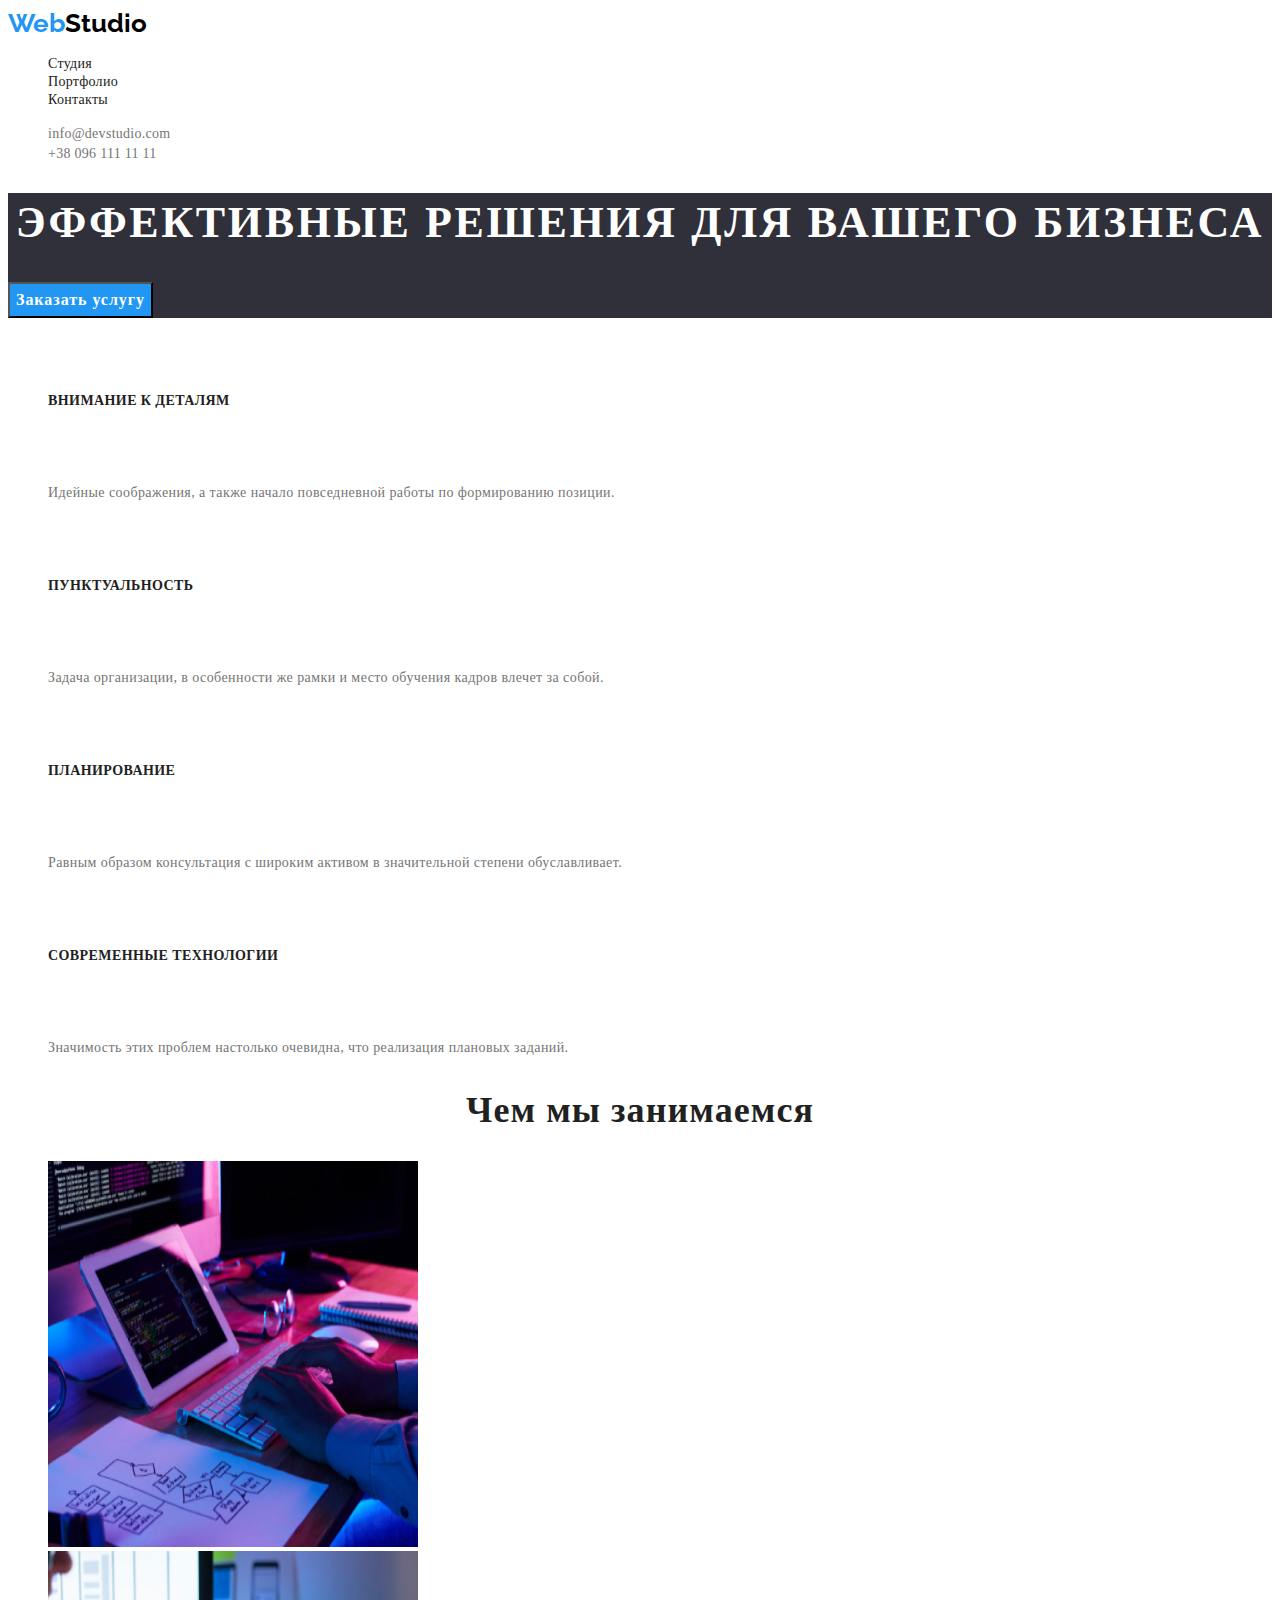
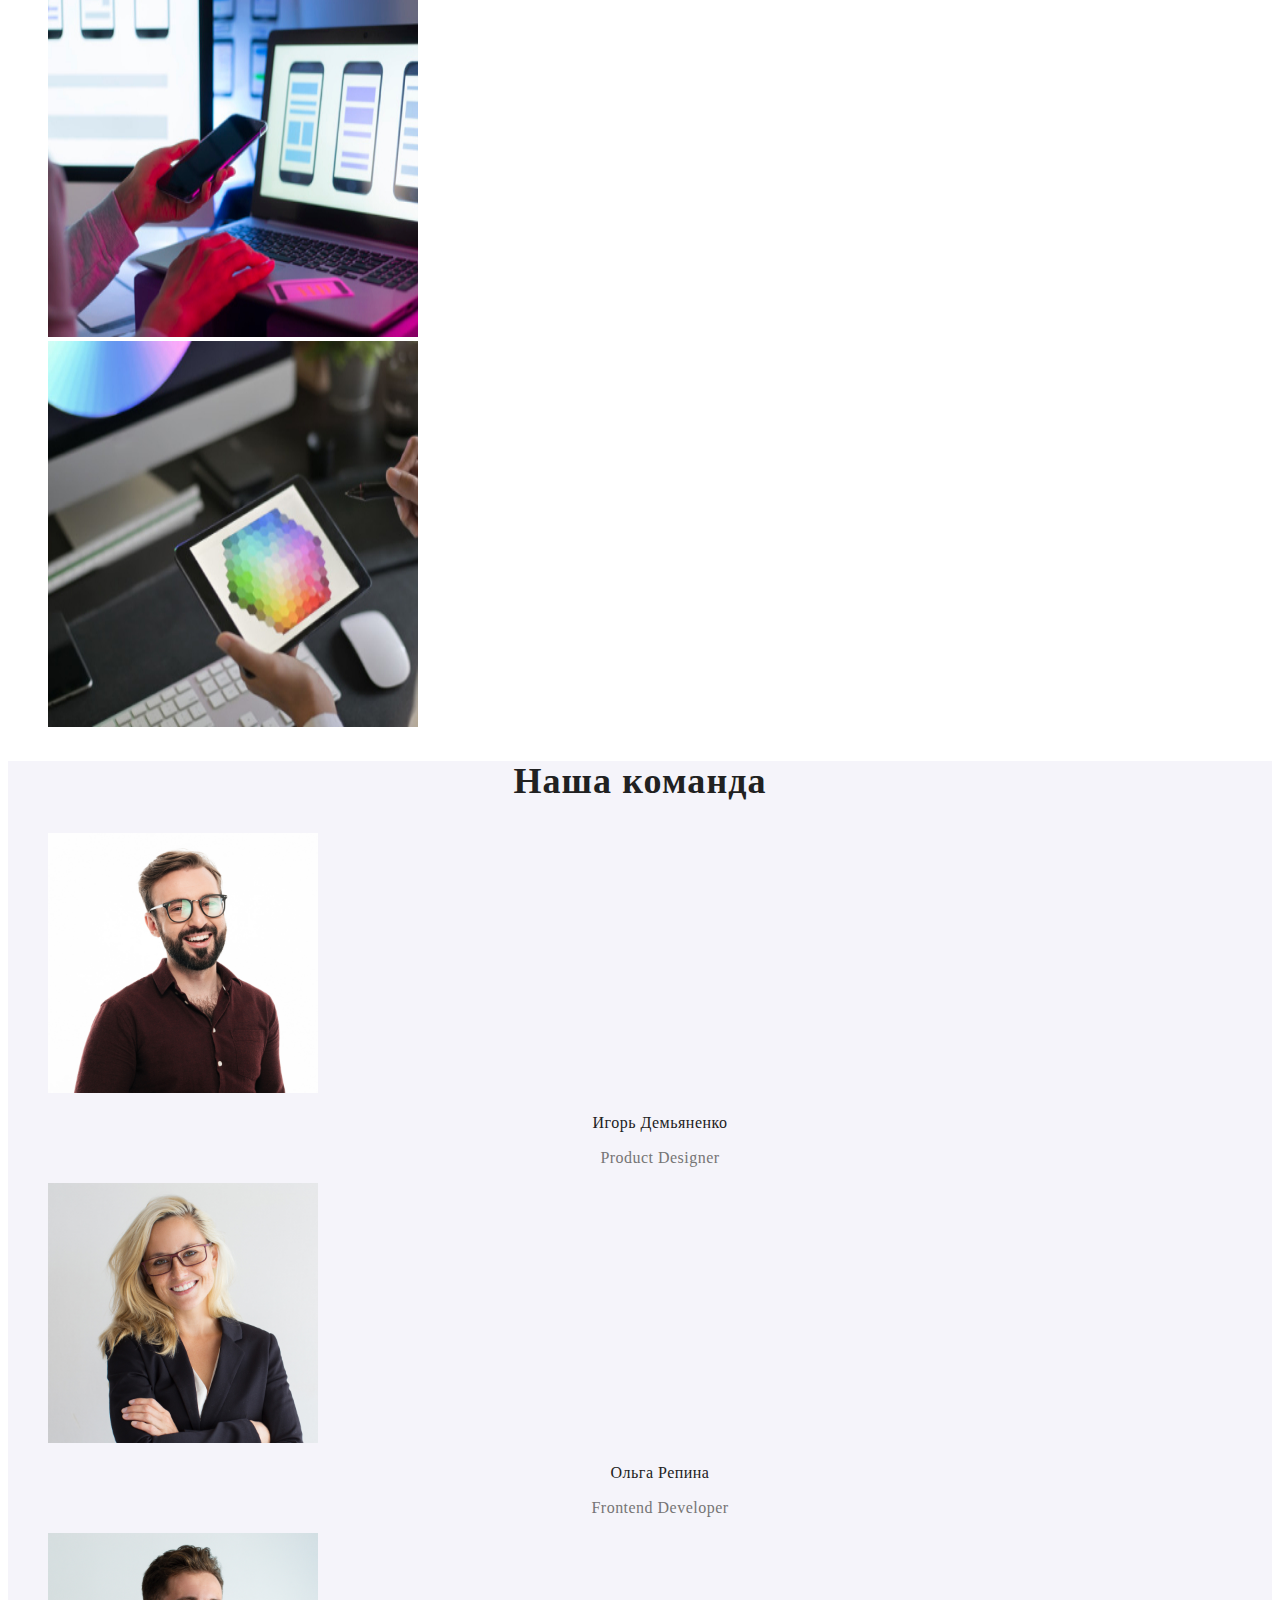
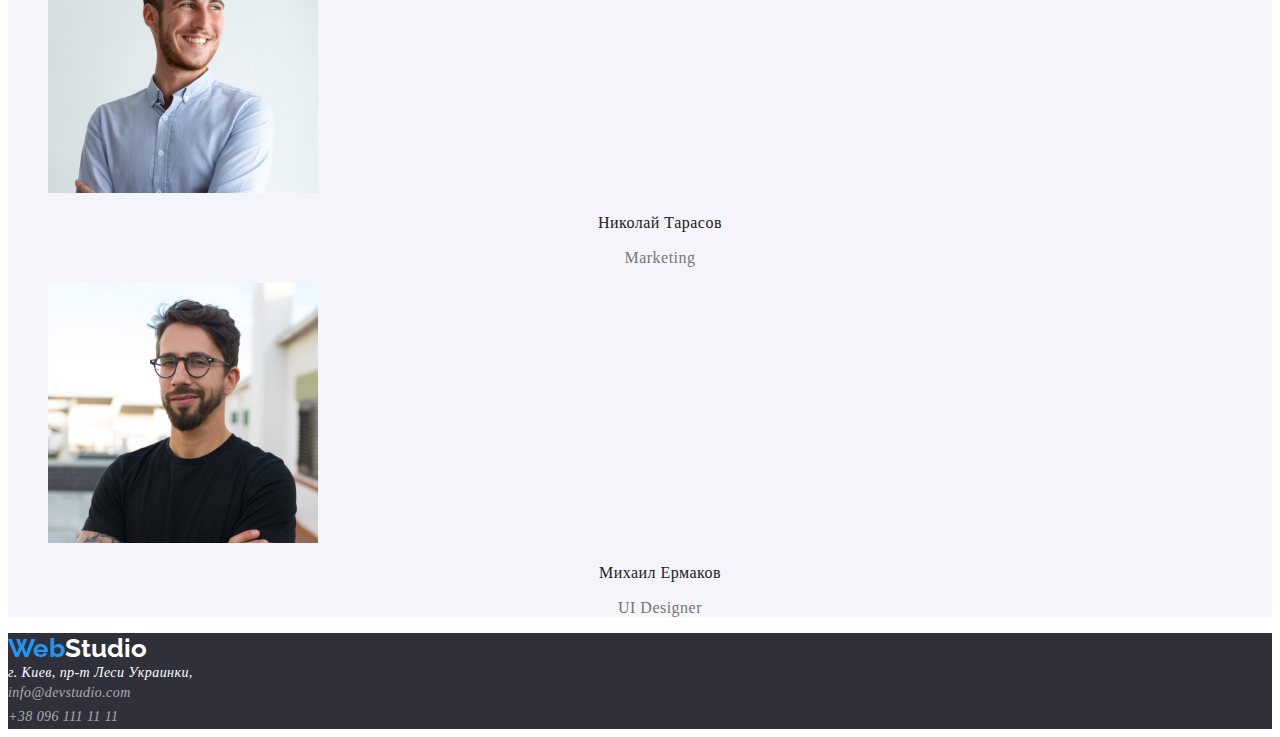
==== index.html @ d946d2fd "styles for index" ====
<!DOCTYPE html>
<html lang="ru">
<head>
    <meta charset="UTF-8" />
    <meta http-equiv="X-UA-Compatible" content="IE=edge" />
    <meta name="viewport" content="width=device-width, initial-scale=1.0" />
    <title>Document</title>
    <link rel="stylesheet" href="link rel="preconnect href="https://fonts.googleapis.com">
    <link rel="preconnect" href="https://fonts.gstatic.com" crossorigin>
    <link href="https://fonts.googleapis.com/css2?family=Raleway:wght@700&family=Roboto:wght@400;500;700;900&display=swap" rel="stylesheet">
    <link rel="stylesheet" href="./css/styles.css">
</head>
<body>
    <!--header-->
    <header class="header-navigation">
    <nav>
        <a class="header-logo link" href="/">
            <span class="header-logo-web">Web</span><span class="header-logo-studio">Studio</span></a>
        <ul class="header-list list">
            <li class="header-item"><a class="header-link link" href="">Студия</a></li>
            <li class="header-item"><a class="header-link link" href="./portfolio.html">Портфолио</a></li>
            <li class="header-item"><a class="header-link link" href="">Контакты</a></li>
        </ul>
    </nav> 
    <ul>
        <li class="list"><a href="info@devstudio.com" class="link header-mail">info@devstudio.com</a></li>
        <li class="list"><a href="tel:++380961111111" class="link header-tel">+38 096 111 11 11</a></li>
    </ul>
    </header>
    <!--main-->
    <main>
        <!--hero-->
        <section class="hero">
            <h1 class="hero-title">Эффективные решения для вашего бизнеса</h1>
            <button type="button" class="hero-btn">Заказать услугу</button>
        </section>
        <!--about-->
        <section class="about">
            <h2 class="visually-hidden">Лучшая web компания Киева</h2>
            <ul class="about-list, list">
                <li>
                    <h3 class="about-item-title">Внимание к деталям</h3>
                    <p class="about-item-text">Идейные соображения, а также начало повседневной работы по формированию позиции.</p>
                </li>
                <li>
                    <h3 class="about-item-title">Пунктуальность</h3>
                    <p class="about-item-text">Задача организации, в особенности же рамки и место обучения кадров влечет за собой.</p></li>
                <li><h3 class="about-item-title">Планирование</h3>
                    <p class="about-item-text">Равным образом консультация с широким активом в значительной степени обуславливает.</p></li>
                <li><h3 class="about-item-title">Современные технологии</h3>
                    <p class="about-item-text">Значимость этих проблем настолько очевидна, что реализация плановых заданий.</p></li>
            </ul>
        </section>
        <!--job-->
        <section class="job">
            <h2 class="second-title">Чем мы занимаемся</h2>
            <ul class="list">
                <li><img src="./images/img1.jpg" alt="набор текста на клавиатуре" width="370" height="386"></li>
                <li><img src="./images/box_2.jpg" alt="поиск в телефоне" width="370" height="386"></li>
                <li><img src="./images/box_3.jpg" alt="выбор цвета" width="370" height="386"></li>
            </ul>
        </section>
        <!--our team-->
        <section class="team">
            <h2 class="second-title">Наша команда</h2>
            <ul class="list">
                <li><img src="./images/img.jpg" alt="Игорь Демьяненко" width="270" height="260">
                    <h3 class="team-item-name">Игорь Демьяненко</h3>
                    <p lang="en" class="team-item-occupation">Product Designer</p>
                </li>
                <li><img src="./images/img2.jpg" alt="Ольга Репина" width="270" height="260" class="team-img">
                    <h3 class="team-item-name">Ольга Репина</h3>
                    <p lang="en" class="team-item-occupation">Frontend Developer</p>
                </li>
                <li><img src="./images/img3.jpg" alt="Николай Тарасов" width="270" height="260" class="team-img">
                    <h3 class="team-item-name">Николай Тарасов</h3>
                    <p lang="en" class="team-item-occupation">Marketing</p>
                </li>
                <li><img src="./images/img4.jpg" alt="Михаил Ермаков" width="270" height="260" class="team-img">
                    <h3 class="team-item-name">Михаил Ермаков</h3>
                    <p lang="en" class="team-item-occupation">UI Designer</p>
                </li>
            </ul>
        </section>   
    </main>
    <!--footer-->
    <footer class="footer">
        <a class="footer-logo link" href="/">
            <span class="footer-logo-web">Web</span><span class="footer-logo-studio">Studio</span></a>
    <address class="footer-addres"> 
        <a href="https://goo.gl/maps/CzD2CsyNjKXHCDds6" target="_blank" rel="noopener noreferrer" class="footer-contact link">г. Киев, пр-т Леси Украинки,<br /></a>
        <a href="info@devstudio.com" class="footer-mail link">info@devstudio.com</a><br />
        <a href="tel:++380961111111" class="footer-tel link">+38 096 111 11 11</a>
    </address>
    </footer>
</body>
</html>
---- css/styles.css ----
:root {
  --main-title-color: #ffffff;
  --second-title-color: #212121;
  --first-text-color: #757575;
  --accent-color: #2196F3;
  --background-color: #2F303A;
  --footer-adress: rgba(255, 255, 255, 0.6);
}

body {
  font: "roboto", sans-serif;
}

.list {
  list-style: none;
}

.link {
  text-decoration: none; 
}

/* ------------GENERAL SELECTION------------- */

.second-title {
  font-weight: 700;
  font-size: 36px;
  line-height: 1.16;
  text-align: center;
  letter-spacing: 0.03em;
  color: var(--second-title-color);
}

/* ------------HEADER------------- */

.header-navigation {
  background-color: var(--main-title-color);
}

.header-logo {
  font-family: Raleway;
  font-style: normal;
  font-weight: 700;
  font-size: 26px;
}

.header-logo-web {
  color: var(--accent-color);
}

.header-logo-studio {
  color: black;
}

.header-link {
  font-weight: 500;
  font-size: 14px;
  line-height: 1,14;
  letter-spacing: 0.02em;
  color: var(--second-title-color)
}

.header-link:hover, .header-link:focus {
  color: var(--accent-color)
}

.header-mail {
  font-weight: 500;
  font-size: 14px;
  line-height: 1.33;
  letter-spacing: 0.02em;
  color: var(--first-text-color)
}

.header-tel {
  font-weight: 500;
  font-size: 14px;
  line-height: 1.33;
  letter-spacing: 0.02em;
  color: var(--first-text-color) }

.header-mail:hover, .header-mail:focus,
.header-tel:hover, .header-tel:focus
{
  color:var(--accent-color)
}

/* ------------HERO------------- */

.hero {
  background-color:var(--background-color)
}

.hero-title {
  font-weight: 900;
  font-size: 44px;
  line-height: 1.36;
  text-align: center;
  letter-spacing: 0.06em;
  text-transform: uppercase;
  color: var(--main-title-color);
}

.hero-btn {
  font-family: inherit;
  background-color: var(--accent-color);
  font-weight: 700;
  font-size: 16px;
  line-height: 1.87;
  display: flex;
  align-items: center;
  text-align: center;
  letter-spacing: 0.06em;
  color: var(--main-title-color);
}

/* ------------ABOUT------------- */

.about {
  background-color: var(--main-title-color)
}

.visually-hidden {
  position: absolute;
  white-space: nowrap;
  width: 1px;
  height: 1px;
  overflow: hidden;
  border: 0;
  padding: 0;
  clip: rect(0 0 0 0);
  clip-path: inset(50%);
  margin: -1px;
}

.about-list {
  position: absolute;
  width: 270px;
  height: 101px;
  left: 215px;
  top: 774px;
}

.about-item-title {
  font-weight: 700;
  font-size: 14px;
  line-height: 9.5;
  letter-spacing: 0.03em;
  text-transform: uppercase;
  color: var(--second-title-color)
}

.about-item-text {
  font-size: 14px;
  line-height: 1.71;
  letter-spacing: 0.03em;
  color: var(--first-text-color)
}

/* ------------JOB------------- */
.job {
  background-color: var(--main-title-color)
}

/* ------------OUR TEAM------------- */

.team {
  background-color: #F5F4FA;
}

.team-item-name {
  font-weight: 500;
  font-size: 16px;
  line-height: 1.19;
  text-align: center;
  letter-spacing: 0.03em;
  color: var(--second-title-color);
}

.team-item-occupation {
  font-size: 16px;
  line-height: 1.19;
  text-align: center;
  letter-spacing: 0.03em;
  color: var(--first-text-color);
}
/* ------------FOOTER------------- */

.footer {
  background: var(--background-color)
}

.footer-logo {
  font-family: Raleway;
  font-style: normal;
  font-weight: 700;
  font-size: 26px;
}

.footer-logo-web {
  color: var(--accent-color)
}

.footer-logo-studio {
  color:var(--main-title-color)
}

.footer-adress {
  position: absolute;
  width: 231px;
  height: 81px;
  left: 215px;
  top: 2208px;
}

.footer-contact {
  font-size: 14px;
  line-height: 1.71px;
  letter-spacing: 0.03em;
  color: var(--main-title-color)
}

.footer-mail, .footer-tel {
  font-size: 14px;
  line-height: 24px;
  letter-spacing: 0.03em;
  color: var(--footer-adress)
}
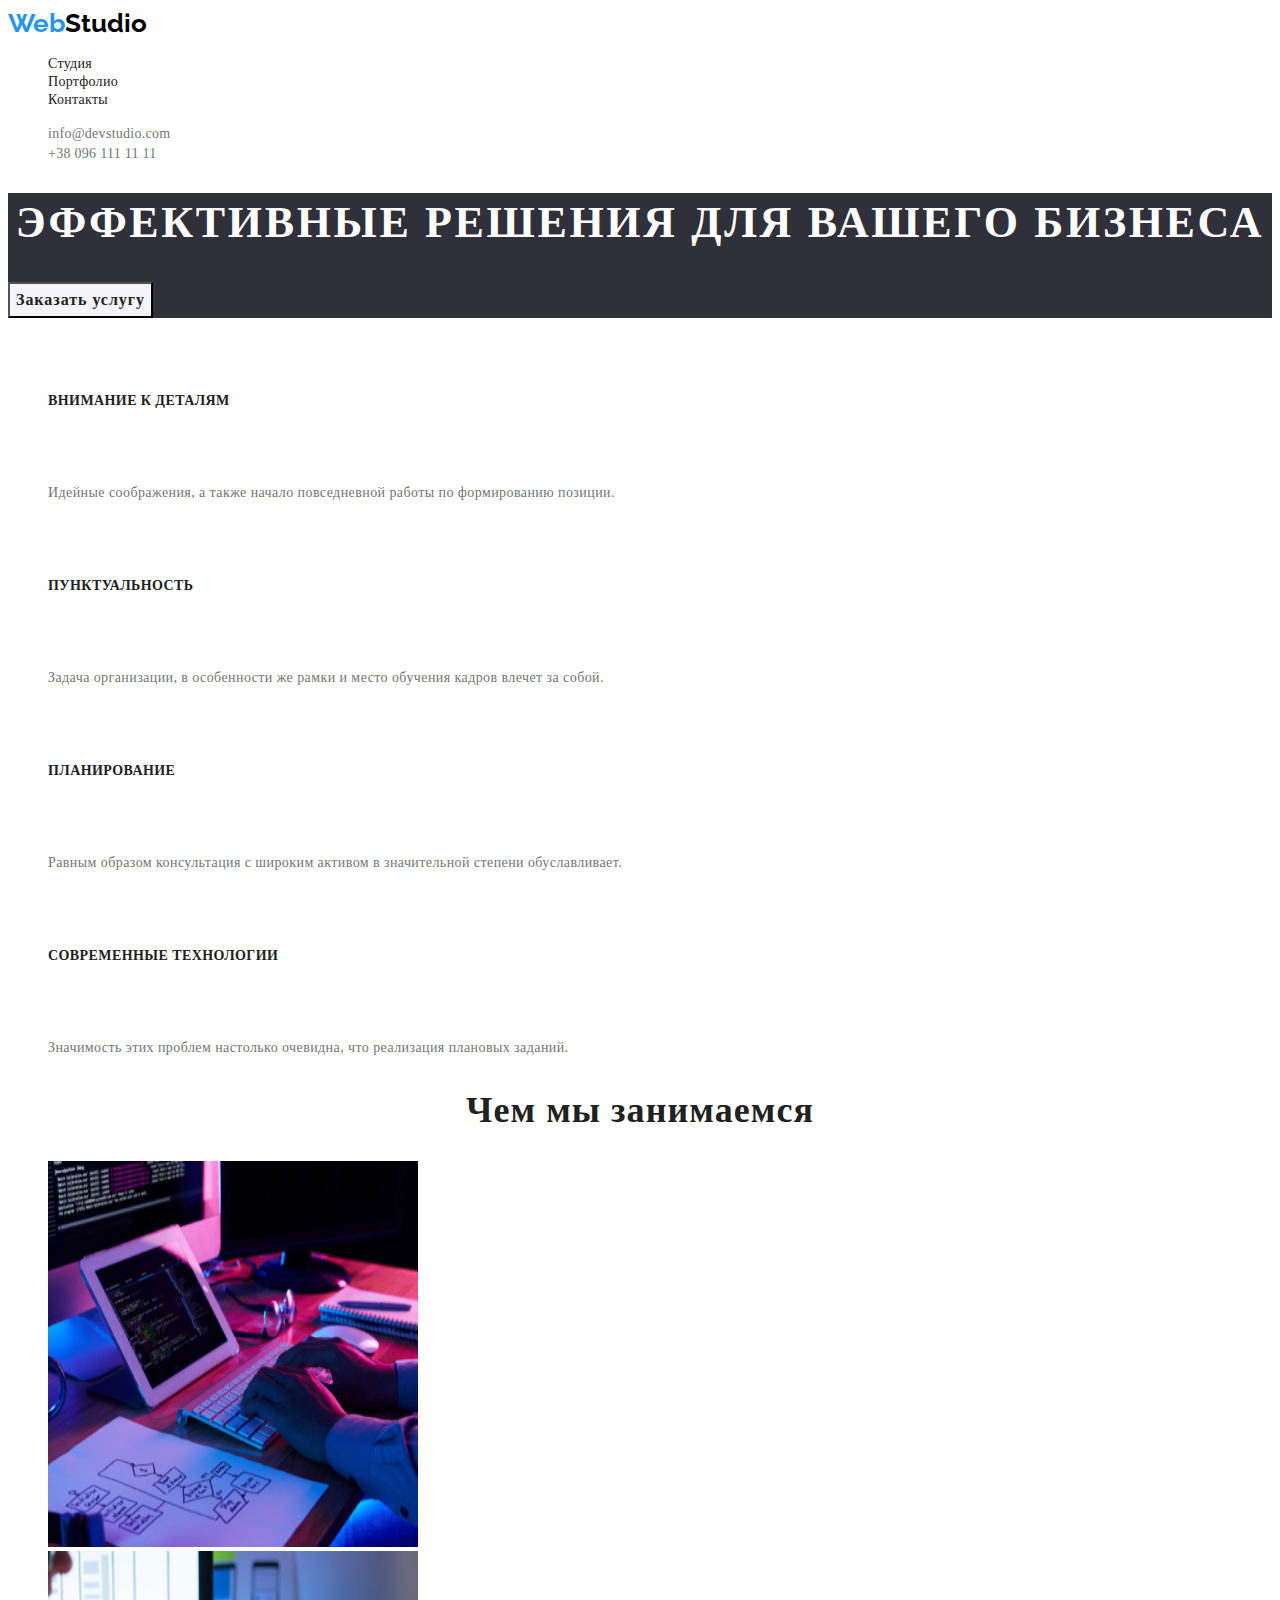
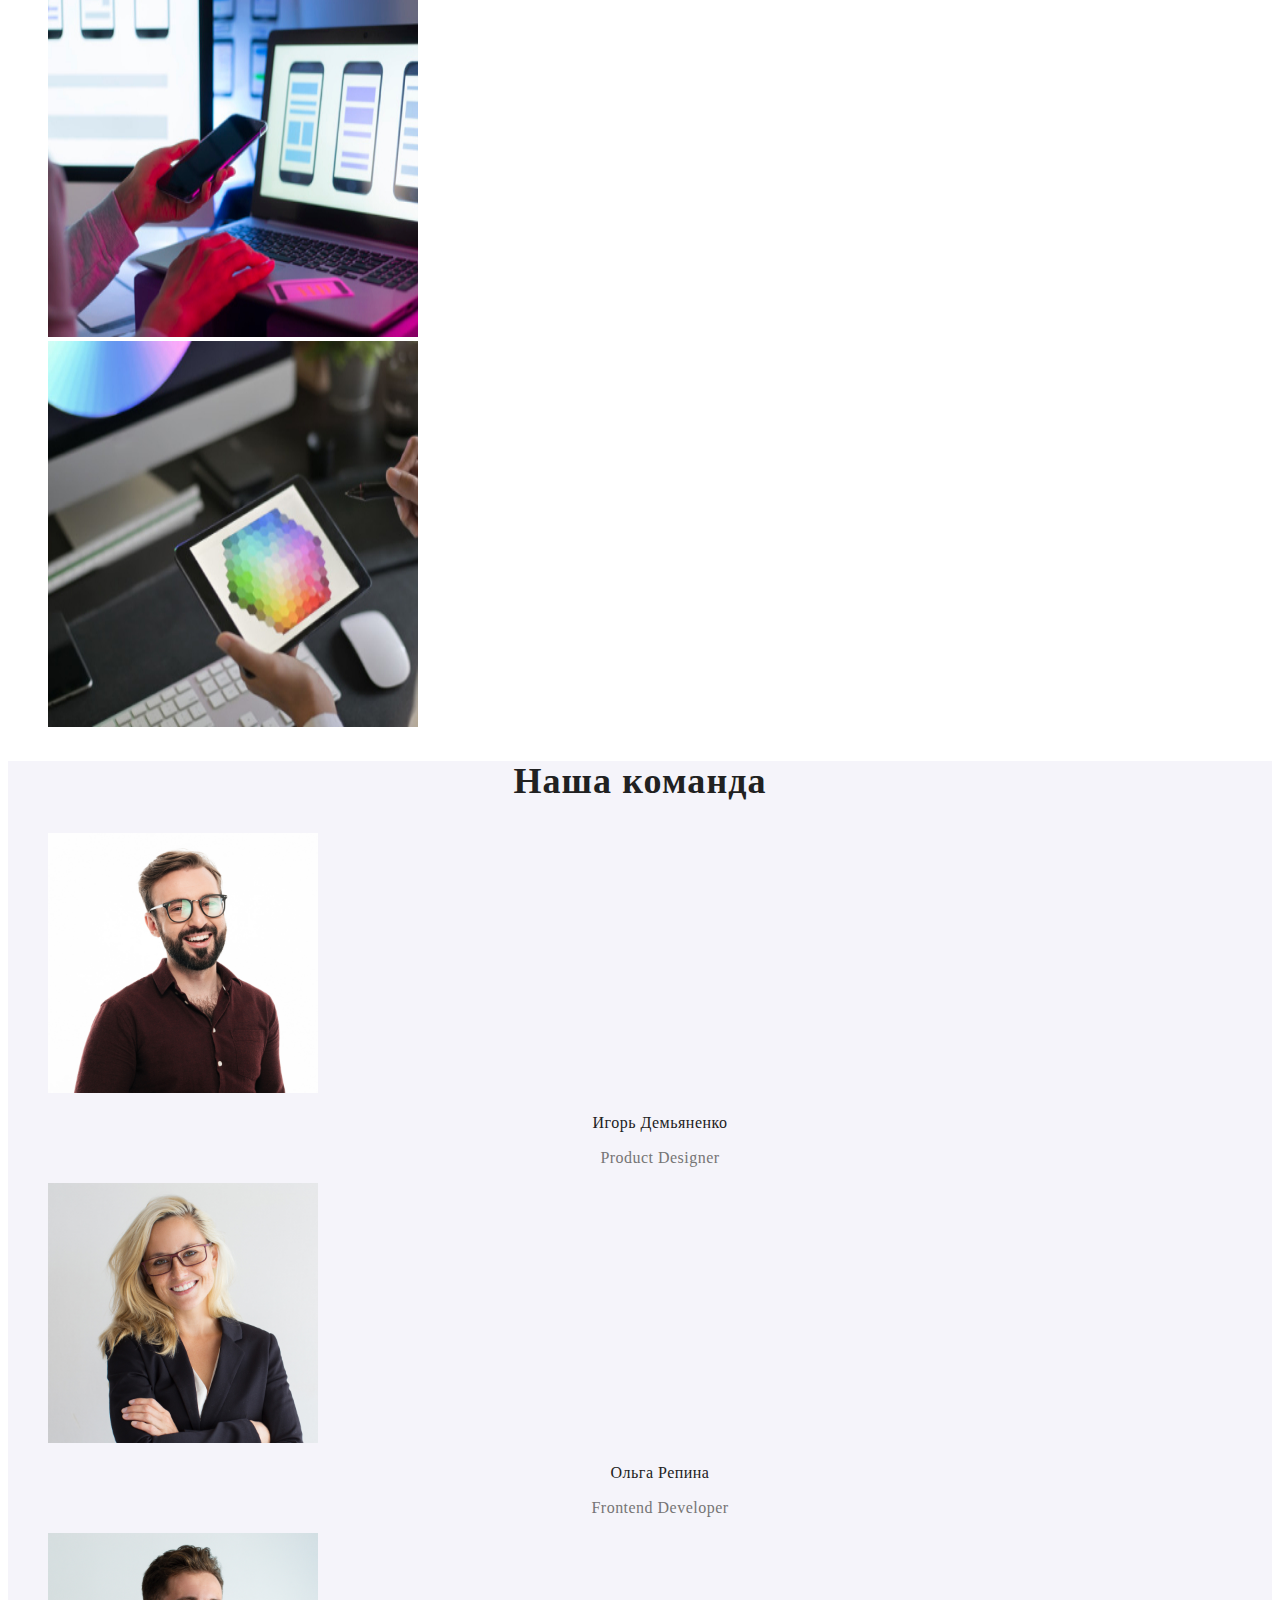
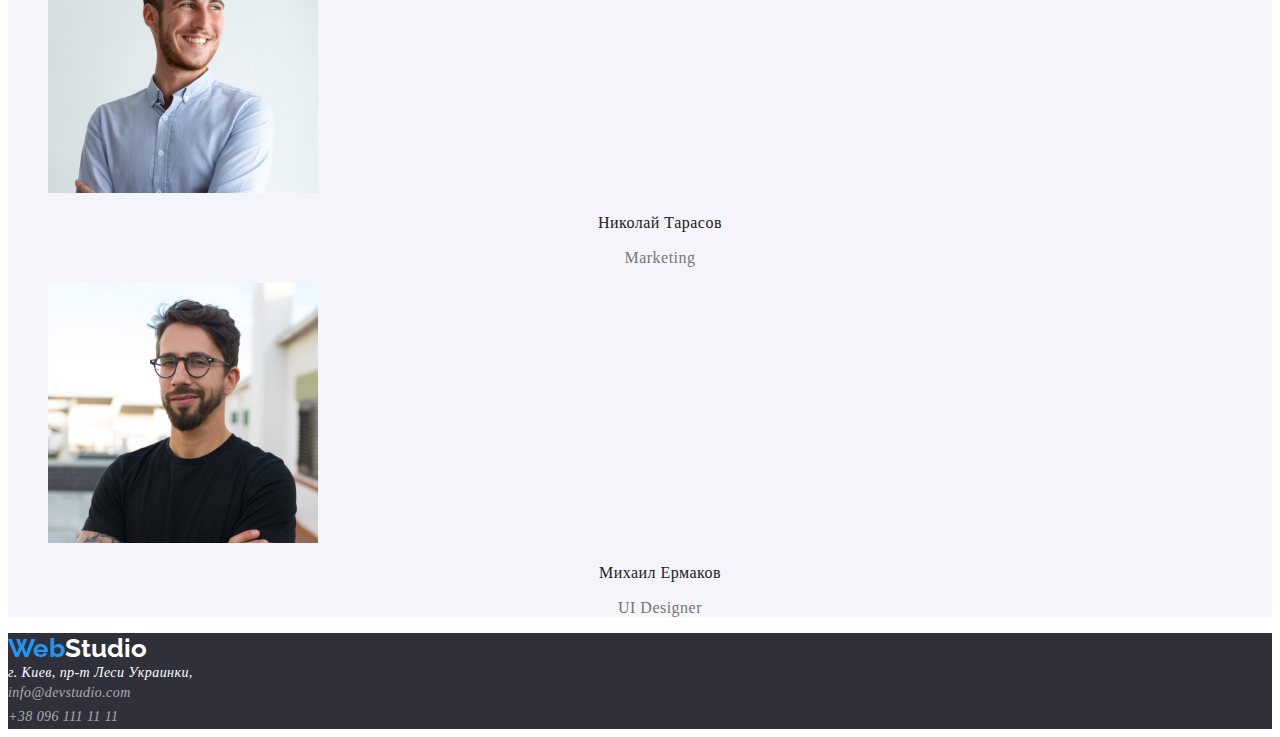
==== commit 32b673ed: "valid changes" ====
--- a/index.html
+++ b/index.html
@@ -1,14 +1,16 @@
 <!DOCTYPE html>
 <html lang="ru">
-<head>
-    <meta charset="UTF-8" />
-    <meta http-equiv="X-UA-Compatible" content="IE=edge" />
-    <meta name="viewport" content="width=device-width, initial-scale=1.0" />
-    <title>Document</title>
-    <link rel="stylesheet" href="link rel="preconnect href="https://fonts.googleapis.com">
-    <link rel="preconnect" href="https://fonts.gstatic.com" crossorigin>
-    <link href="https://fonts.googleapis.com/css2?family=Raleway:wght@700&family=Roboto:wght@400;500;700;900&display=swap" rel="stylesheet">
-    <link rel="stylesheet" href="./css/styles.css">
+    <head>
+        <meta charset="UTF-8" />
+        <meta http-equiv="X-UA-Compatible" content="IE=edge" />
+        <meta name="viewport" content="width=device-width, initial-scale=1.0" />
+        <title>WebStudio</title>
+        <link rel="preconnect" href="https://fonts.googleapis.com">
+        <link rel="preconnect" href="https://fonts.gstatic.com" crossorigin="" />
+        <link 
+            href="https://fonts.googleapis.com/css2?family=Raleway:wght@700&family=Roboto:wght@400;500;700;900&display=swap"
+            rel="stylesheet" />
+        <link rel="stylesheet" href="./css/styles.css">
 </head>
 <body>
     <!--header-->
@@ -17,7 +19,7 @@
         <a class="header-logo link" href="/">
             <span class="header-logo-web">Web</span><span class="header-logo-studio">Studio</span></a>
         <ul class="header-list list">
-            <li class="header-item"><a class="header-link link" href="">Студия</a></li>
+            <li class="header-item"><a class="header-link link" href="./index.html">Студия</a></li>
             <li class="header-item"><a class="header-link link" href="./portfolio.html">Портфолио</a></li>
             <li class="header-item"><a class="header-link link" href="">Контакты</a></li>
         </ul>
--- a/css/styles.css
+++ b/css/styles.css
@@ -110,7 +110,13 @@
   align-items: center;
   text-align: center;
   letter-spacing: 0.06em;
-  color: var(--main-title-color);
+  color: var(--second-title-color);
+  background-color: #F5F4FA;
+}
+
+.hero-btn:active {
+  color:var(--main-title-color);
+  background-color: var(--accent-color);
 }
 
 /* ------------ABOUT------------- */
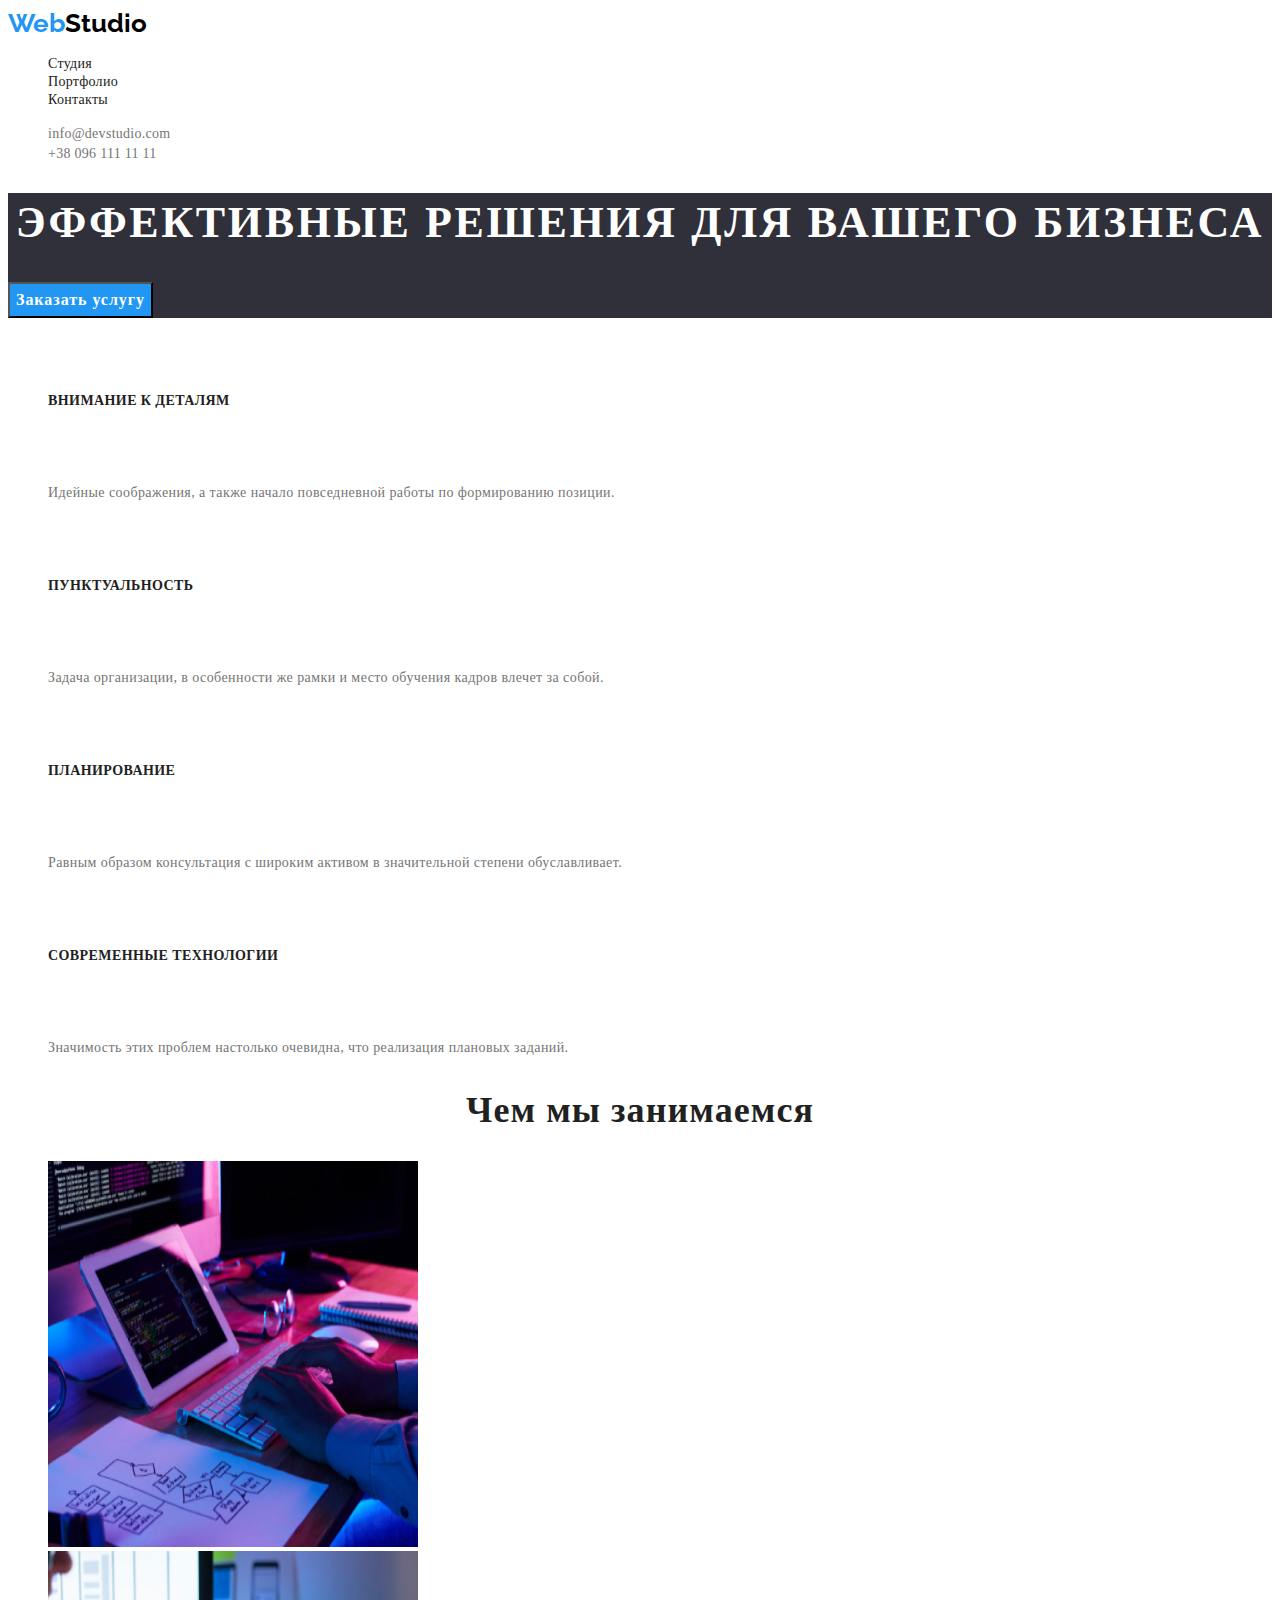
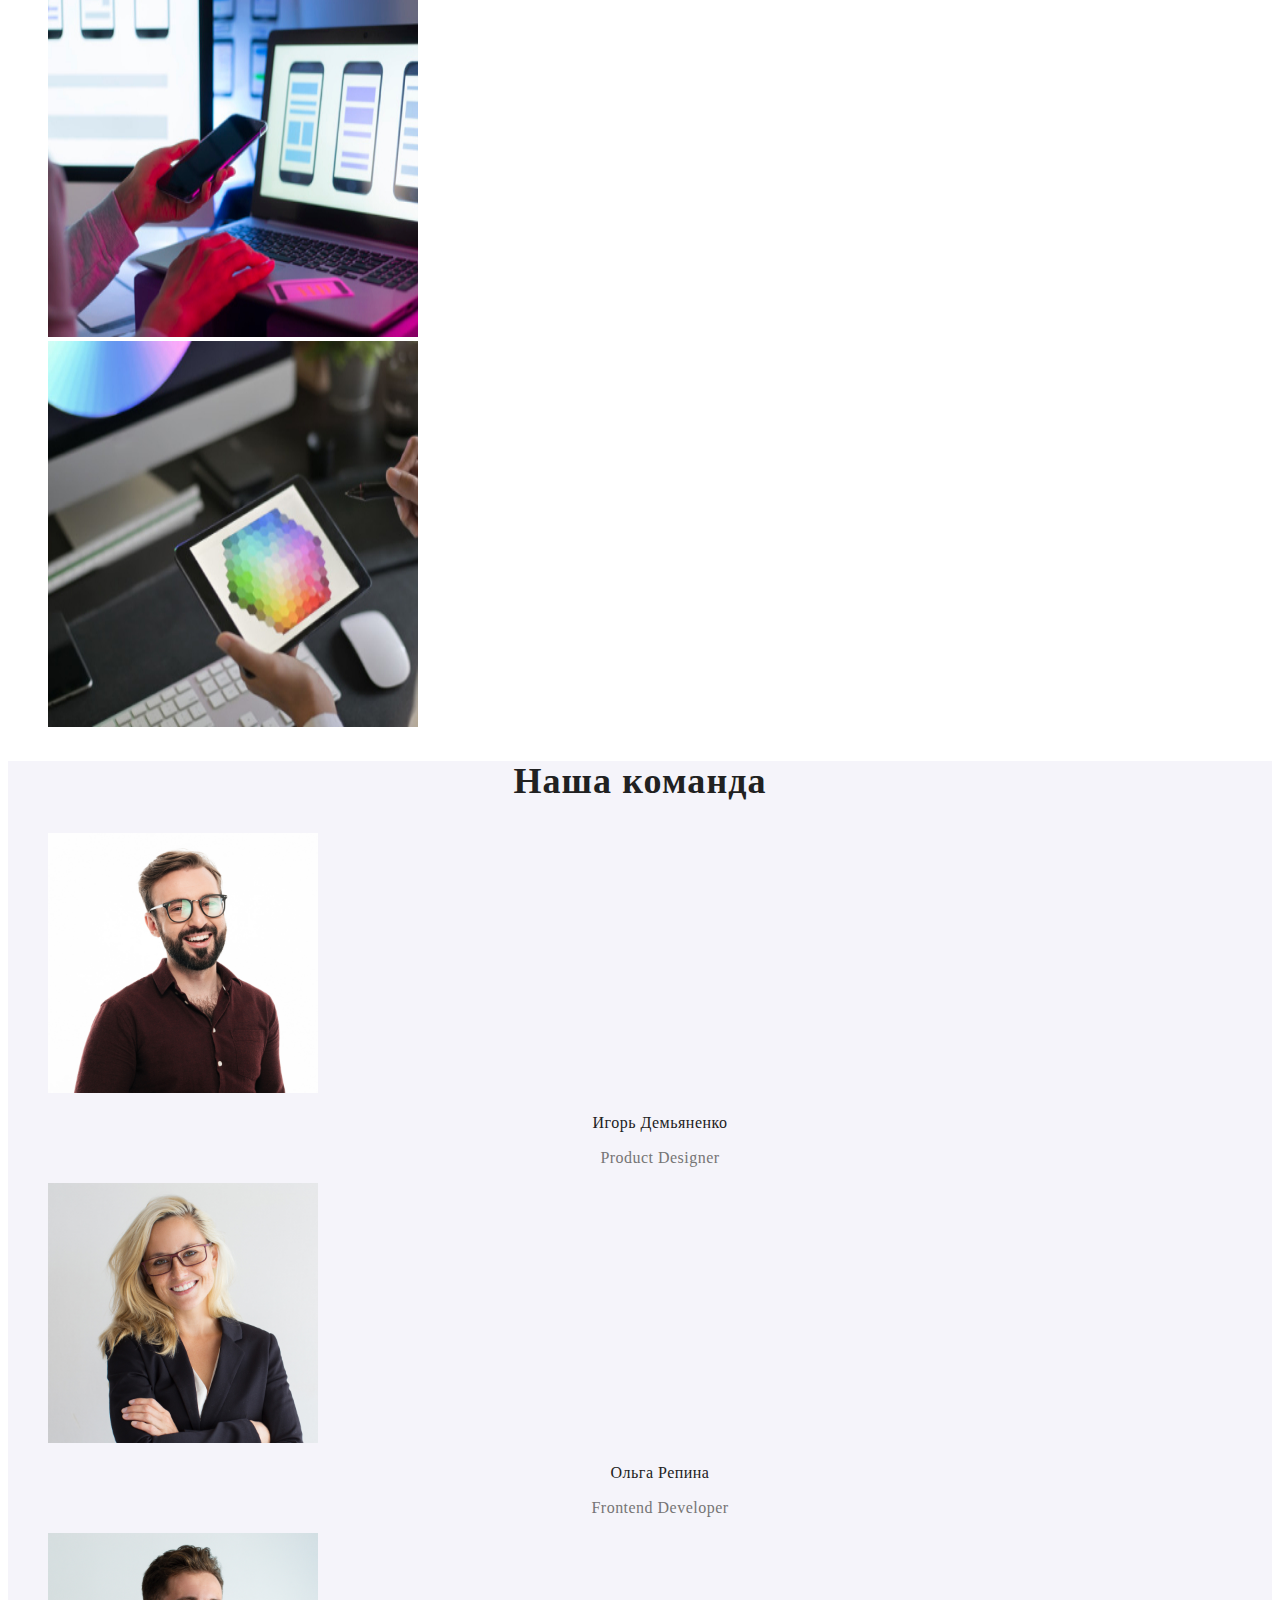
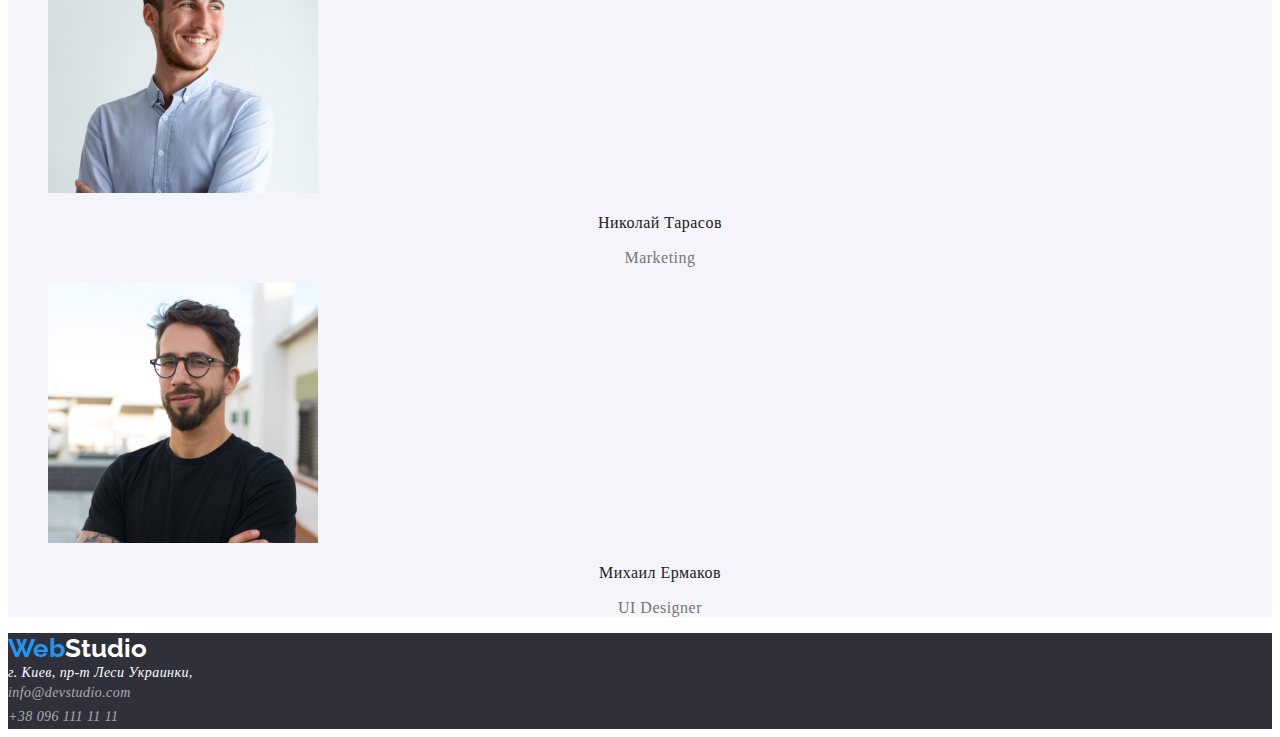
==== commit 57d7ea07: "logo link" ====
--- a/index.html
+++ b/index.html
@@ -16,7 +16,7 @@
     <!--header-->
     <header class="header-navigation">
     <nav>
-        <a class="header-logo link" href="/">
+        <a class="header-logo link" href="./index.html">
             <span class="header-logo-web">Web</span><span class="header-logo-studio">Studio</span></a>
         <ul class="header-list list">
             <li class="header-item"><a class="header-link link" href="./index.html">Студия</a></li>
@@ -87,7 +87,7 @@
     </main>
     <!--footer-->
     <footer class="footer">
-        <a class="footer-logo link" href="/">
+        <a class="footer-logo link" href="./index.html">
             <span class="footer-logo-web">Web</span><span class="footer-logo-studio">Studio</span></a>
     <address class="footer-addres"> 
         <a href="https://goo.gl/maps/CzD2CsyNjKXHCDds6" target="_blank" rel="noopener noreferrer" class="footer-contact link">г. Киев, пр-т Леси Украинки,<br /></a>
--- a/css/styles.css
+++ b/css/styles.css
@@ -9,6 +9,7 @@
 
 body {
   font: "roboto", sans-serif;
+  color: #212121;
 }
 
 .list {
@@ -110,13 +111,9 @@
   align-items: center;
   text-align: center;
   letter-spacing: 0.06em;
-  color: var(--second-title-color);
-  background-color: #F5F4FA;
-}
-
-.hero-btn:active {
   color:var(--main-title-color);
   background-color: var(--accent-color);
+  cursor: pointer;
 }
 
 /* ------------ABOUT------------- */
@@ -231,3 +228,43 @@
   letter-spacing: 0.03em;
   color: var(--footer-adress)
 }
+
+/* ------------PORTFOLIO------------- */
+.portfolio-btn {
+}
+
+.portfolio-btn-item {
+  font-weight: 500;
+  font-size: 16px;
+  line-height: 1.62;
+  text-align: center;
+  letter-spacing: 0.03em;
+  color: var(--second-title-color)
+}
+
+.portfolio-btn-item {
+  cursor: pointer;
+}
+
+.portfolio-btn-item:hover, 
+.portfolio-btn-item:focus
+{
+  color:var(--main-title-color);
+  background-color: var(--accent-color);
+}
+
+.portfolio-item-title {
+  font-weight: 700;
+  font-size: 18px;
+  line-height: 2;
+  letter-spacing: 0.06em;
+  color: var(--second-title-color)
+}
+
+.portfolio-item-text {
+  font-size: 16px;
+  line-height: 30px;
+  letter-spacing: 0.03em;
+  color: var(--first-text-color)
+}
+
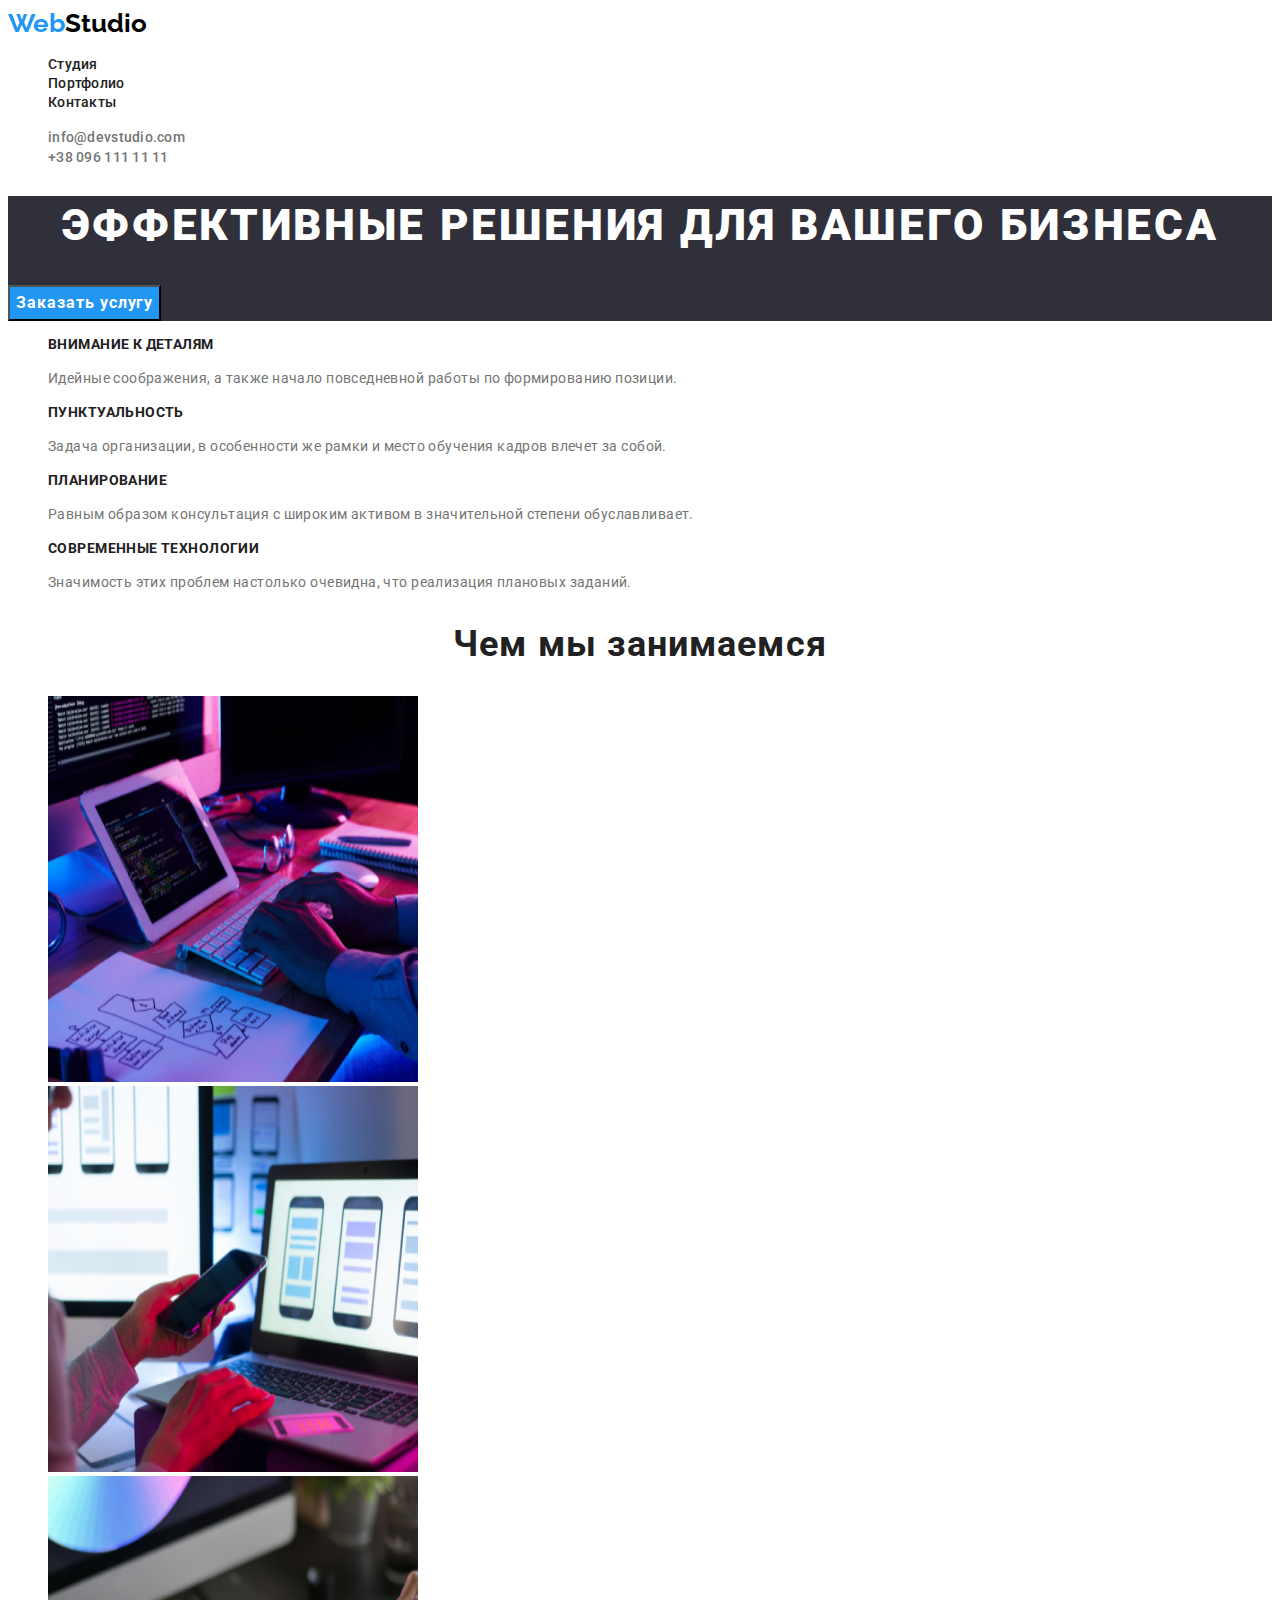
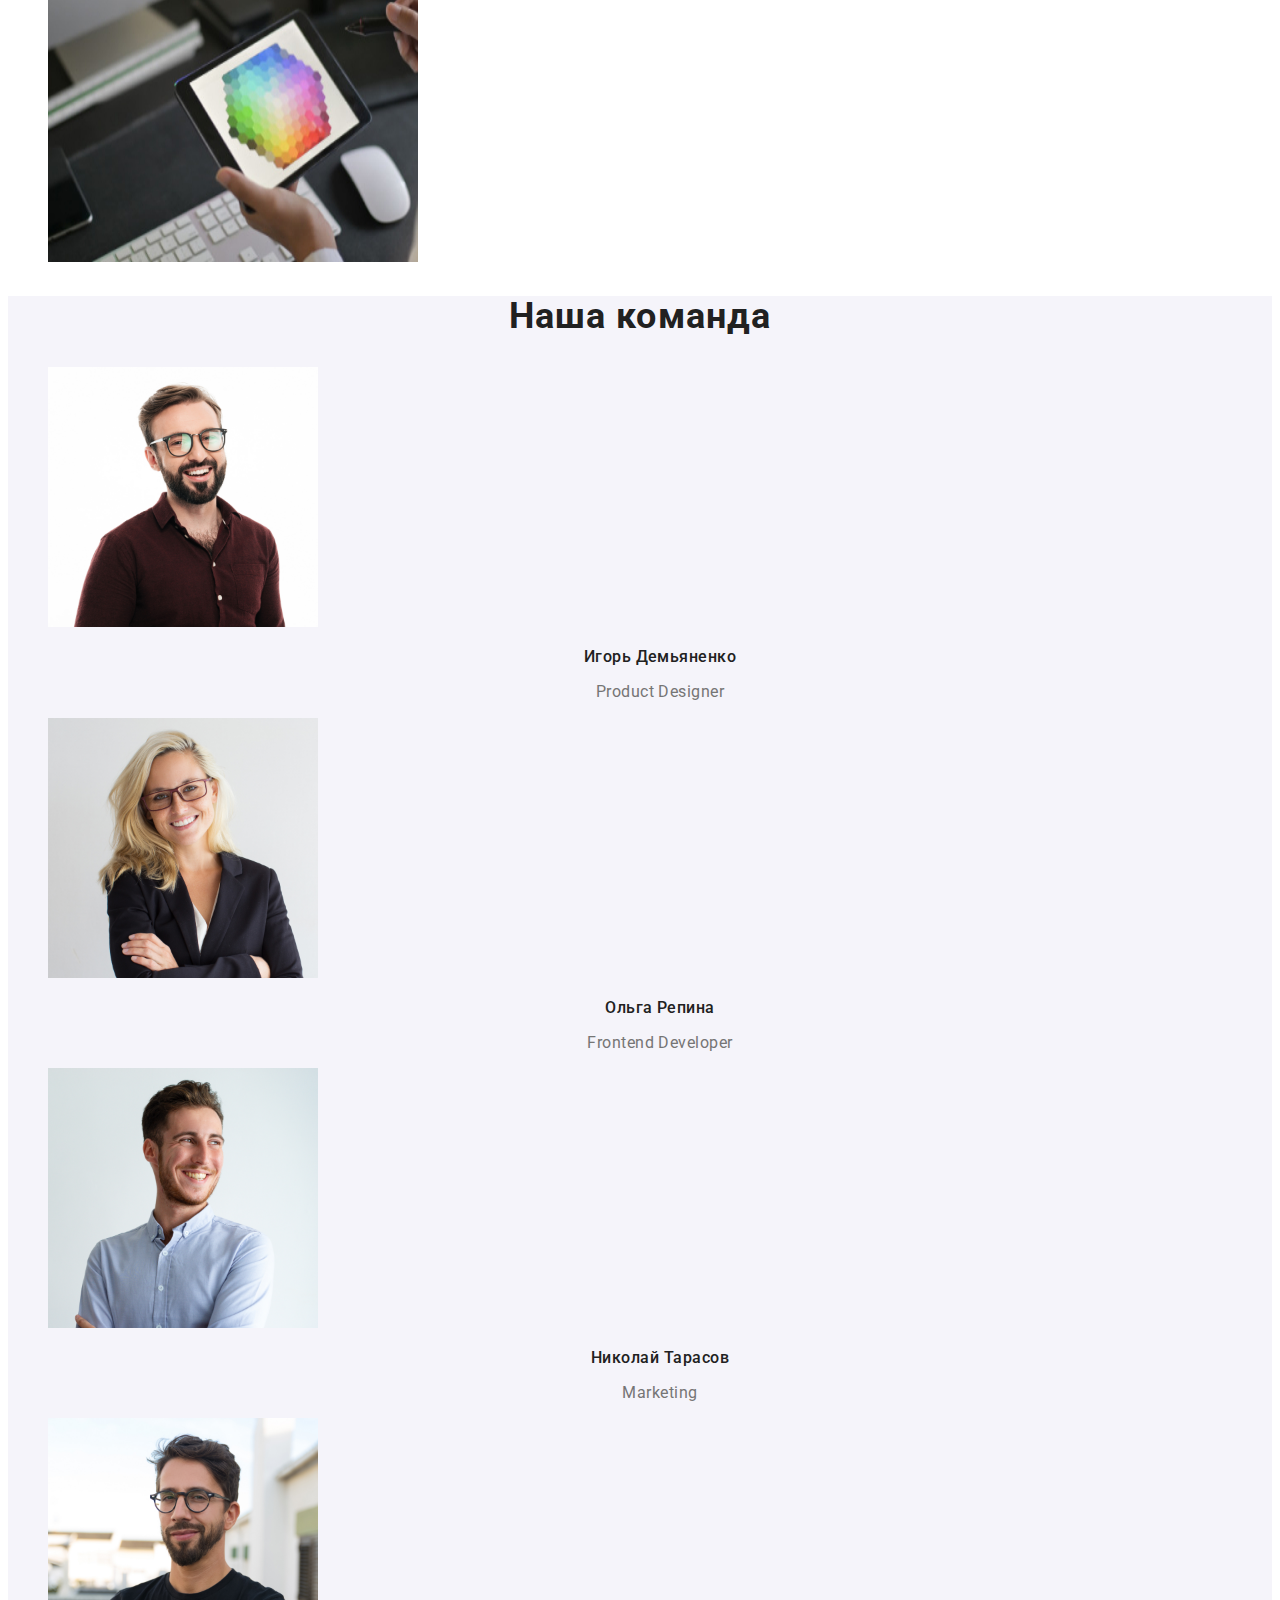
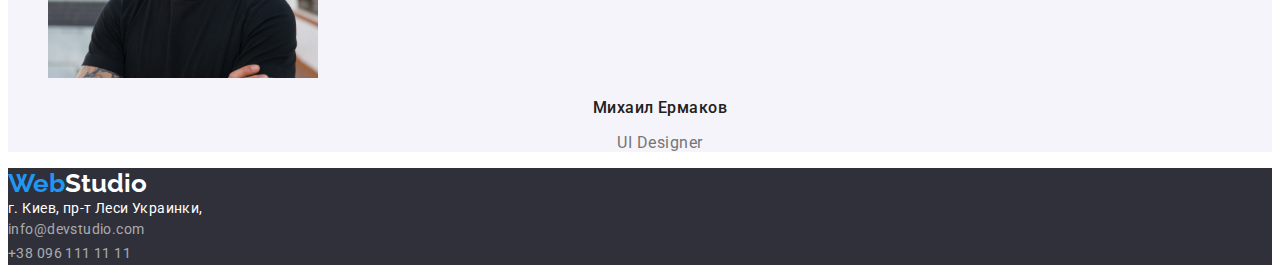
==== commit dab055f0: "Required changes" ====
--- a/index.html
+++ b/index.html
@@ -36,25 +36,25 @@
             <h1 class="hero-title">Эффективные решения для вашего бизнеса</h1>
             <button type="button" class="hero-btn">Заказать услугу</button>
         </section>
-        <!--about-->
-        <section class="about">
+        <!--features-->
+        <section class="features">
             <h2 class="visually-hidden">Лучшая web компания Киева</h2>
-            <ul class="about-list, list">
+            <ul class="features-list, list">
                 <li>
-                    <h3 class="about-item-title">Внимание к деталям</h3>
-                    <p class="about-item-text">Идейные соображения, а также начало повседневной работы по формированию позиции.</p>
+                    <h3 class="item-title">Внимание к деталям</h3>
+                    <p class="item-text">Идейные соображения, а также начало повседневной работы по формированию позиции.</p>
                 </li>
                 <li>
-                    <h3 class="about-item-title">Пунктуальность</h3>
-                    <p class="about-item-text">Задача организации, в особенности же рамки и место обучения кадров влечет за собой.</p></li>
-                <li><h3 class="about-item-title">Планирование</h3>
-                    <p class="about-item-text">Равным образом консультация с широким активом в значительной степени обуславливает.</p></li>
-                <li><h3 class="about-item-title">Современные технологии</h3>
-                    <p class="about-item-text">Значимость этих проблем настолько очевидна, что реализация плановых заданий.</p></li>
+                    <h3 class="item-title">Пунктуальность</h3>
+                    <p class="item-text">Задача организации, в особенности же рамки и место обучения кадров влечет за собой.</p></li>
+                <li><h3 class="item-title">Планирование</h3>
+                    <p class="item-text">Равным образом консультация с широким активом в значительной степени обуславливает.</p></li>
+                <li><h3 class="item-title">Современные технологии</h3>
+                    <p class="item-text">Значимость этих проблем настолько очевидна, что реализация плановых заданий.</p></li>
             </ul>
         </section>
-        <!--job-->
-        <section class="job">
+        <!--work-->
+        <section class="work">
             <h2 class="second-title">Чем мы занимаемся</h2>
             <ul class="list">
                 <li><img src="./images/img1.jpg" alt="набор текста на клавиатуре" width="370" height="386"></li>
@@ -67,20 +67,20 @@
             <h2 class="second-title">Наша команда</h2>
             <ul class="list">
                 <li><img src="./images/img.jpg" alt="Игорь Демьяненко" width="270" height="260">
-                    <h3 class="team-item-name">Игорь Демьяненко</h3>
-                    <p lang="en" class="team-item-occupation">Product Designer</p>
+                    <h3 class="item-name">Игорь Демьяненко</h3>
+                    <p lang="en" class="item-occupation">Product Designer</p>
                 </li>
                 <li><img src="./images/img2.jpg" alt="Ольга Репина" width="270" height="260" class="team-img">
-                    <h3 class="team-item-name">Ольга Репина</h3>
-                    <p lang="en" class="team-item-occupation">Frontend Developer</p>
+                    <h3 class="item-name">Ольга Репина</h3>
+                    <p lang="en" class="item-occupation">Frontend Developer</p>
                 </li>
                 <li><img src="./images/img3.jpg" alt="Николай Тарасов" width="270" height="260" class="team-img">
-                    <h3 class="team-item-name">Николай Тарасов</h3>
-                    <p lang="en" class="team-item-occupation">Marketing</p>
+                    <h3 class="item-name">Николай Тарасов</h3>
+                    <p lang="en" class="item-occupation">Marketing</p>
                 </li>
                 <li><img src="./images/img4.jpg" alt="Михаил Ермаков" width="270" height="260" class="team-img">
-                    <h3 class="team-item-name">Михаил Ермаков</h3>
-                    <p lang="en" class="team-item-occupation">UI Designer</p>
+                    <h3 class="item-name">Михаил Ермаков</h3>
+                    <p lang="en" class="item-occupation">UI Designer</p>
                 </li>
             </ul>
         </section>   
--- a/css/styles.css
+++ b/css/styles.css
@@ -8,7 +8,7 @@
 }
 
 body {
-  font: "roboto", sans-serif;
+  font-family: "roboto", sans-serif;
   color: #212121;
 }
 
@@ -116,9 +116,9 @@
   cursor: pointer;
 }
 
-/* ------------ABOUT------------- */
-
-.about {
+/* ------------FEATURES------------- */
+
+.features {
   background-color: var(--main-title-color)
 }
 
@@ -135,7 +135,7 @@
   margin: -1px;
 }
 
-.about-list {
+.features-list {
   position: absolute;
   width: 270px;
   height: 101px;
@@ -143,24 +143,24 @@
   top: 774px;
 }
 
-.about-item-title {
-  font-weight: 700;
-  font-size: 14px;
-  line-height: 9.5;
+.features .item-title {
+  font-weight: 700;
+  font-size: 14px;
+  line-height: 1.14;
   letter-spacing: 0.03em;
   text-transform: uppercase;
   color: var(--second-title-color)
 }
 
-.about-item-text {
+.features .item-text {
   font-size: 14px;
   line-height: 1.71;
   letter-spacing: 0.03em;
   color: var(--first-text-color)
 }
 
-/* ------------JOB------------- */
-.job {
+/* ------------OUR WORK------------- */
+.work {
   background-color: var(--main-title-color)
 }
 
@@ -170,7 +170,7 @@
   background-color: #F5F4FA;
 }
 
-.team-item-name {
+.team .item-name {
   font-weight: 500;
   font-size: 16px;
   line-height: 1.19;
@@ -179,7 +179,7 @@
   color: var(--second-title-color);
 }
 
-.team-item-occupation {
+.team .item-occupation {
   font-size: 16px;
   line-height: 1.19;
   text-align: center;
@@ -216,6 +216,7 @@
 }
 
 .footer-contact {
+  font-style: normal;
   font-size: 14px;
   line-height: 1.71px;
   letter-spacing: 0.03em;
@@ -223,6 +224,7 @@
 }
 
 .footer-mail, .footer-tel {
+  font-style: normal;
   font-size: 14px;
   line-height: 24px;
   letter-spacing: 0.03em;
@@ -234,6 +236,7 @@
 }
 
 .portfolio-btn-item {
+  font-family: "roboto";
   font-weight: 500;
   font-size: 16px;
   line-height: 1.62;
